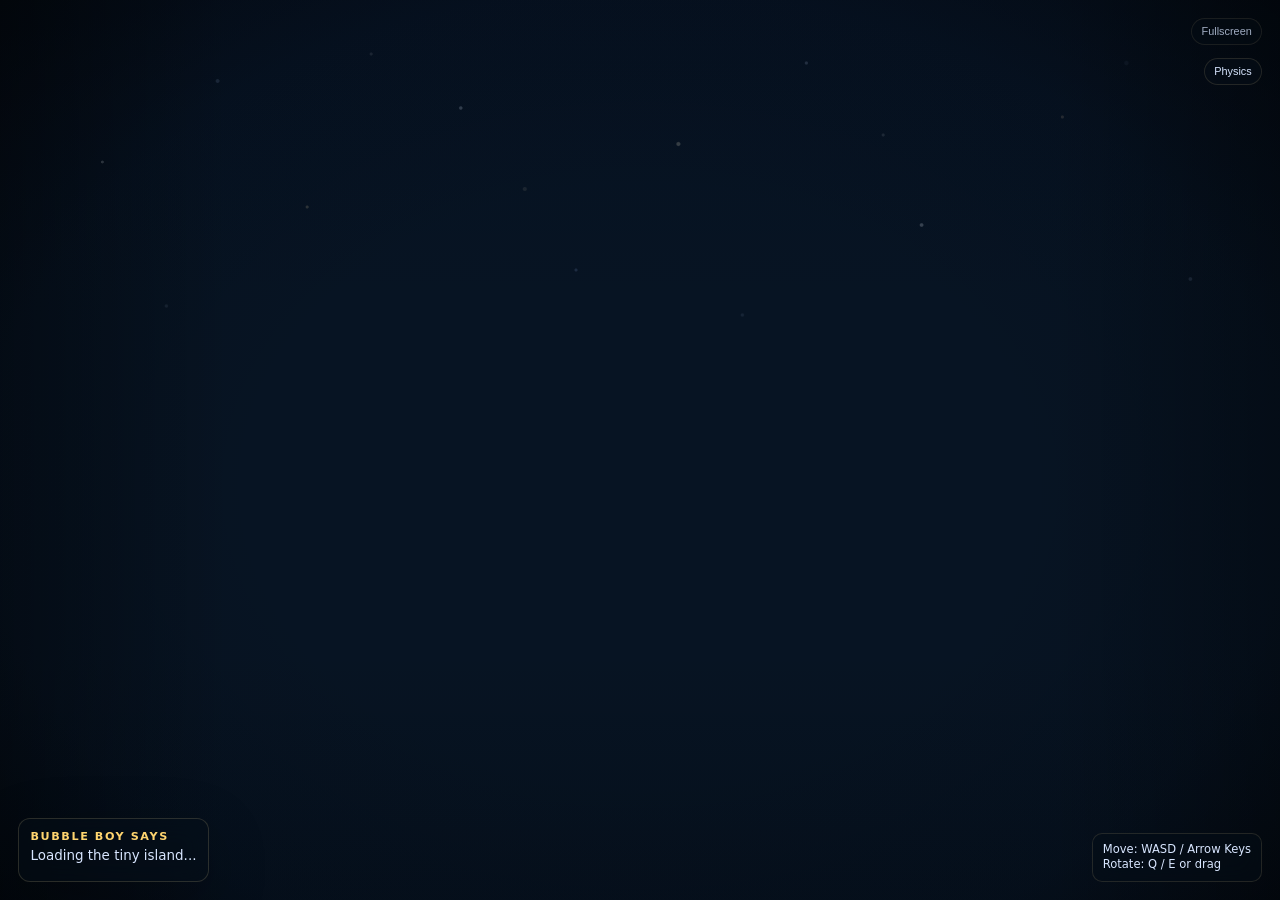
==== bubble/world/toybox.html @ 50653865 "Implement Tier 1 strict lighting system with sun/moon/fire model - Remove all non-essential light so" ====
<!doctype html>
<html lang="en">
  <head>
    <meta charset="utf-8" />
    <meta name="viewport" content="width=device-width, initial-scale=1" />
    <title>Bubble Boy Toybox</title>
    <style>
      :root {
        color-scheme: dark;
        font-family: Inter, ui-sans-serif, system-ui, -apple-system, BlinkMacSystemFont, "Segoe UI", sans-serif;
        background: #071423;
        color: #edf3ff;
      }

      * {
        box-sizing: border-box;
      }

      html,
      body {
        height: 100%;
        margin: 0;
        overflow: hidden;
        width: 100%;
      }

      body {
        background: #071423;
      }

      body::after {
        background:
          radial-gradient(ellipse at 50% 54%, transparent 0 42%, rgba(2, 8, 18, 0.18) 72%, rgba(0, 0, 0, 0.48) 100%),
          linear-gradient(to right, rgba(0, 0, 0, 0.38), transparent 18%, transparent 82%, rgba(0, 0, 0, 0.32)),
          linear-gradient(to bottom, rgba(4, 12, 28, 0.30), transparent 34%, transparent 72%, rgba(2, 5, 10, 0.28));
        content: "";
        inset: 0;
        pointer-events: none;
        position: absolute;
        z-index: 2;
      }

      .toybox-post-overlay {
        background: none;
        inset: 0;
        opacity: 0;
        pointer-events: none;
        position: absolute;
        z-index: 2;
      }

      canvas {
        display: block;
        height: 100vh;
        position: relative;
        touch-action: none;
        width: 100vw;
        z-index: 0;
      }

      .toybox-stars {
        animation: toybox-star-twinkle 7.4s ease-in-out infinite;
        background:
          radial-gradient(circle at 8% 18%, rgba(242, 248, 255, 0.78) 0 1px, transparent 1.8px),
          radial-gradient(circle at 17% 9%, rgba(174, 205, 255, 0.48) 0 1.4px, transparent 2.4px),
          radial-gradient(circle at 24% 23%, rgba(255, 229, 169, 0.46) 0 1px, transparent 2px),
          radial-gradient(circle at 36% 12%, rgba(221, 235, 255, 0.66) 0 1.2px, transparent 2.2px),
          radial-gradient(circle at 45% 30%, rgba(160, 190, 255, 0.38) 0 1px, transparent 2px),
          radial-gradient(circle at 53% 16%, rgba(255, 247, 212, 0.58) 0 1.4px, transparent 2.6px),
          radial-gradient(circle at 63% 7%, rgba(194, 216, 255, 0.54) 0 1px, transparent 2.1px),
          radial-gradient(circle at 72% 25%, rgba(235, 244, 255, 0.60) 0 1.2px, transparent 2.4px),
          radial-gradient(circle at 83% 13%, rgba(255, 219, 162, 0.46) 0 1px, transparent 2px),
          radial-gradient(circle at 93% 31%, rgba(183, 209, 255, 0.42) 0 1.3px, transparent 2.3px);
        inset: 0;
        mask-image: linear-gradient(to bottom, rgba(0, 0, 0, 0.95) 0%, rgba(0, 0, 0, 0.74) 46%, rgba(0, 0, 0, 0.18) 66%, transparent 78%);
        -webkit-mask-image: linear-gradient(to bottom, rgba(0, 0, 0, 0.95) 0%, rgba(0, 0, 0, 0.74) 46%, rgba(0, 0, 0, 0.18) 66%, transparent 78%);
        mix-blend-mode: screen;
        opacity: 0.46;
        pointer-events: none;
        position: absolute;
        z-index: 1;
      }

      .toybox-stars::after {
        animation: toybox-star-twinkle 5.8s ease-in-out infinite reverse;
        background:
          radial-gradient(circle at 13% 34%, rgba(207, 226, 255, 0.42) 0 1px, transparent 2.2px),
          radial-gradient(circle at 29% 6%, rgba(246, 250, 255, 0.54) 0 1px, transparent 2px),
          radial-gradient(circle at 41% 21%, rgba(255, 236, 192, 0.40) 0 1.4px, transparent 2.5px),
          radial-gradient(circle at 58% 35%, rgba(179, 206, 255, 0.36) 0 1px, transparent 2.2px),
          radial-gradient(circle at 69% 15%, rgba(236, 246, 255, 0.52) 0 1px, transparent 2px),
          radial-gradient(circle at 88% 7%, rgba(163, 194, 255, 0.36) 0 1.6px, transparent 2.8px);
        content: "";
        inset: 0;
        opacity: 0.62;
        position: absolute;
      }

      @keyframes toybox-star-twinkle {
        0%,
        100% {
          filter: brightness(0.86);
          opacity: 0.32;
        }

        48% {
          filter: brightness(1.18);
          opacity: 0.58;
        }
      }

      .toybox-hud {
        backdrop-filter: blur(14px);
        background: rgba(7, 15, 25, 0.42);
        border: 1px solid rgba(196, 178, 128, 0.20);
        border-radius: 12px;
        bottom: 18px;
        box-shadow: 0 18px 60px rgba(0, 0, 0, 0.24);
        color: #d8e6ff;
        font-size: 0.84rem;
        left: 18px;
        line-height: 1.34;
        max-width: min(310px, calc(100% - 36px));
        padding: 0.62rem 0.72rem;
        pointer-events: none;
        position: absolute;
        z-index: 3;
      }

      .toybox-hud strong {
        color: #ffd56f;
        display: block;
        font-size: 0.70rem;
        letter-spacing: 0.14em;
        margin-bottom: 0.22rem;
        text-transform: uppercase;
      }

      .toybox-meta {
        color: #7fbbef;
        font-size: 0.68rem;
        margin-top: 0.36rem;
        text-transform: uppercase;
      }

      .toybox-error {
        align-items: center;
        background:
          radial-gradient(circle at 30% 15%, rgba(255, 204, 102, 0.18), transparent 24rem),
          #050915;
        color: #edf3ff;
        display: none;
        inset: 0;
        justify-content: center;
        padding: 2rem;
        position: absolute;
        text-align: center;
        z-index: 4;
      }

      .toybox-error.is-visible {
        display: flex;
      }

      .toybox-fullscreen-toggle,
      .toybox-debug-toggle,
      .toybox-debug-panel {
        backdrop-filter: blur(12px);
        background: rgba(7, 15, 25, 0.50);
        border: 1px solid rgba(196, 178, 128, 0.16);
        color: #d8e6ff;
        position: absolute;
        right: 18px;
        z-index: 3;
      }

      .toybox-fullscreen-toggle {
        border-radius: 999px;
        cursor: pointer;
        font-size: 0.68rem;
        opacity: 0.74;
        padding: 0.40rem 0.58rem;
        top: 18px;
        transition:
          background 180ms ease,
          border-color 180ms ease,
          opacity 220ms ease;
      }

      .toybox-fullscreen-toggle:hover,
      .toybox-fullscreen-toggle:focus-visible,
      .is-toybox-active .toybox-fullscreen-toggle {
        background: rgba(10, 24, 40, 0.68);
        border-color: rgba(218, 201, 148, 0.28);
        opacity: 1;
      }

      .toybox-debug-toggle {
        border-radius: 999px;
        cursor: pointer;
        font-size: 0.68rem;
        padding: 0.40rem 0.58rem;
        top: 58px;
      }

      .toybox-debug-panel {
        border-radius: 10px;
        display: none;
        font-family: ui-monospace, SFMono-Regular, Menlo, Consolas, monospace;
        font-size: 0.68rem;
        line-height: 1.42;
        max-width: min(280px, calc(100% - 28px));
        padding: 0.58rem 0.68rem;
        pointer-events: none;
        top: 98px;
        white-space: pre-line;
      }

      .toybox-debug-panel.is-visible {
        display: block;
      }

      .toybox-controls {
        backdrop-filter: blur(12px);
        background: rgba(7, 15, 25, 0.42);
        border: 1px solid rgba(196, 178, 128, 0.16);
        border-radius: 10px;
        bottom: 18px;
        color: #d8e6ff;
        font-size: 0.72rem;
        line-height: 1.35;
        padding: 0.50rem 0.62rem;
        pointer-events: none;
        position: absolute;
        right: 18px;
        z-index: 3;
      }

      .is-toybox-fullscreen body::after {
        opacity: 0.72;
      }

      .is-toybox-fullscreen .toybox-post-overlay,
      .is-toybox-fullscreen .toybox-stars,
      .is-toybox-fullscreen .toybox-hud,
      .is-toybox-fullscreen .toybox-controls {
        opacity: 0.64;
      }

      .is-toybox-fullscreen .toybox-debug-toggle,
      .is-toybox-fullscreen .toybox-debug-panel {
        display: none;
      }

      .is-toybox-fullscreen:not(.is-toybox-active) .toybox-fullscreen-toggle {
        opacity: 0.16;
      }

      @media (max-width: 700px) {
        .toybox-hud {
          bottom: 12px;
          left: 12px;
          max-width: min(300px, calc(100% - 24px));
        }

        .toybox-controls {
          bottom: 12px;
          right: 12px;
        }

        .toybox-fullscreen-toggle,
        .toybox-debug-toggle,
        .toybox-debug-panel {
          right: 12px;
        }

        .toybox-fullscreen-toggle {
          top: 12px;
        }

        .toybox-debug-toggle {
          top: 52px;
        }

        .toybox-debug-panel {
          top: 92px;
        }
      }
    </style>
  </head>
  <body>
    <canvas id="toybox-canvas" aria-label="3D toybox world"></canvas>
    <div class="toybox-stars" aria-hidden="true"></div>
    <div class="toybox-hud" aria-live="polite">
      <strong>Bubble Boy says</strong>
      <div id="toybox-speech">Loading the tiny island...</div>
      <div class="toybox-meta" id="toybox-meta"></div>
    </div>
    <div class="toybox-error" id="toybox-error">
      <div>
        <h1>Toybox renderer unavailable</h1>
        <p>This browser could not start WebGL for Bubble Boy's island.</p>
      </div>
    </div>
    <button class="toybox-fullscreen-toggle" id="toybox-fullscreen-toggle" type="button" aria-pressed="false" title="Toggle fullscreen">
      Fullscreen
    </button>
    <button class="toybox-debug-toggle" id="toybox-debug-toggle" type="button" aria-pressed="false">
      Physics
    </button>
    <div class="toybox-debug-panel" id="toybox-debug-panel" aria-live="polite"></div>
    <div class="toybox-controls">Move: WASD / Arrow Keys<br />Rotate: Q / E or drag</div>

    <script id="toybox-state" type="application/json">__TOYBOX_STATE_JSON__</script>
    <script>
      (() => {
        const root = document.documentElement;
        const fullscreenButton = document.getElementById("toybox-fullscreen-toggle");
        let isFullscreen = false;
        let activityTimer = window.setTimeout(() => root.classList.remove("is-toybox-active"), 2200);

        const getFullscreenElement = () => document.fullscreenElement || document.webkitFullscreenElement;
        const isDocumentFullscreen = () => Boolean(getFullscreenElement() || document.webkitIsFullScreen);

        const settleFullscreenRequest = (request) => {
          if (request && typeof request.catch === "function") {
            request.catch(syncFullscreenState);
          }
        };

        const syncFullscreenState = () => {
          isFullscreen = isDocumentFullscreen();
          root.classList.toggle("is-toybox-fullscreen", isFullscreen);
          fullscreenButton.textContent = isFullscreen ? "Exit" : "Fullscreen";
          fullscreenButton.setAttribute("aria-pressed", String(isFullscreen));
          fullscreenButton.title = isFullscreen ? "Exit fullscreen" : "Enter fullscreen";
          markUserActive();
        };

        const enterFullscreen = () => {
          const requestFullscreen = root.requestFullscreen || root.webkitRequestFullscreen || root.webkitRequestFullScreen;
          if (requestFullscreen) {
            settleFullscreenRequest(requestFullscreen.call(root));
          }
        };

        const exitFullscreen = () => {
          const exitFullscreenRequest = document.exitFullscreen || document.webkitExitFullscreen || document.webkitCancelFullScreen;
          if (exitFullscreenRequest) {
            settleFullscreenRequest(exitFullscreenRequest.call(document));
          }
        };

        const toggleFullscreen = () => {
          if (isFullscreen) {
            exitFullscreen();
          } else {
            enterFullscreen();
          }
        };

        const isEditableTarget = (target) => {
          if (!(target instanceof HTMLElement)) {
            return false;
          }

          return target.isContentEditable || ["INPUT", "SELECT", "TEXTAREA"].includes(target.tagName);
        };

        function markUserActive() {
          root.classList.add("is-toybox-active");
          window.clearTimeout(activityTimer);
          activityTimer = window.setTimeout(() => root.classList.remove("is-toybox-active"), 2200);
        }

        fullscreenButton.addEventListener("click", toggleFullscreen);
        document.addEventListener("fullscreenchange", syncFullscreenState);
        document.addEventListener("webkitfullscreenchange", syncFullscreenState);
        document.addEventListener("mousemove", markUserActive, { passive: true });
        document.addEventListener("pointerdown", markUserActive, { passive: true });
        document.addEventListener("keydown", (event) => {
          markUserActive();

          if (event.key.toLowerCase() !== "f" || event.repeat || event.ctrlKey || event.metaKey || event.altKey || isEditableTarget(event.target)) {
            return;
          }

          toggleFullscreen();
        });

        syncFullscreenState();
      })();
    </script>
    <script type="module" src="/static/toybox/main.js"></script>
  </body>
</html>
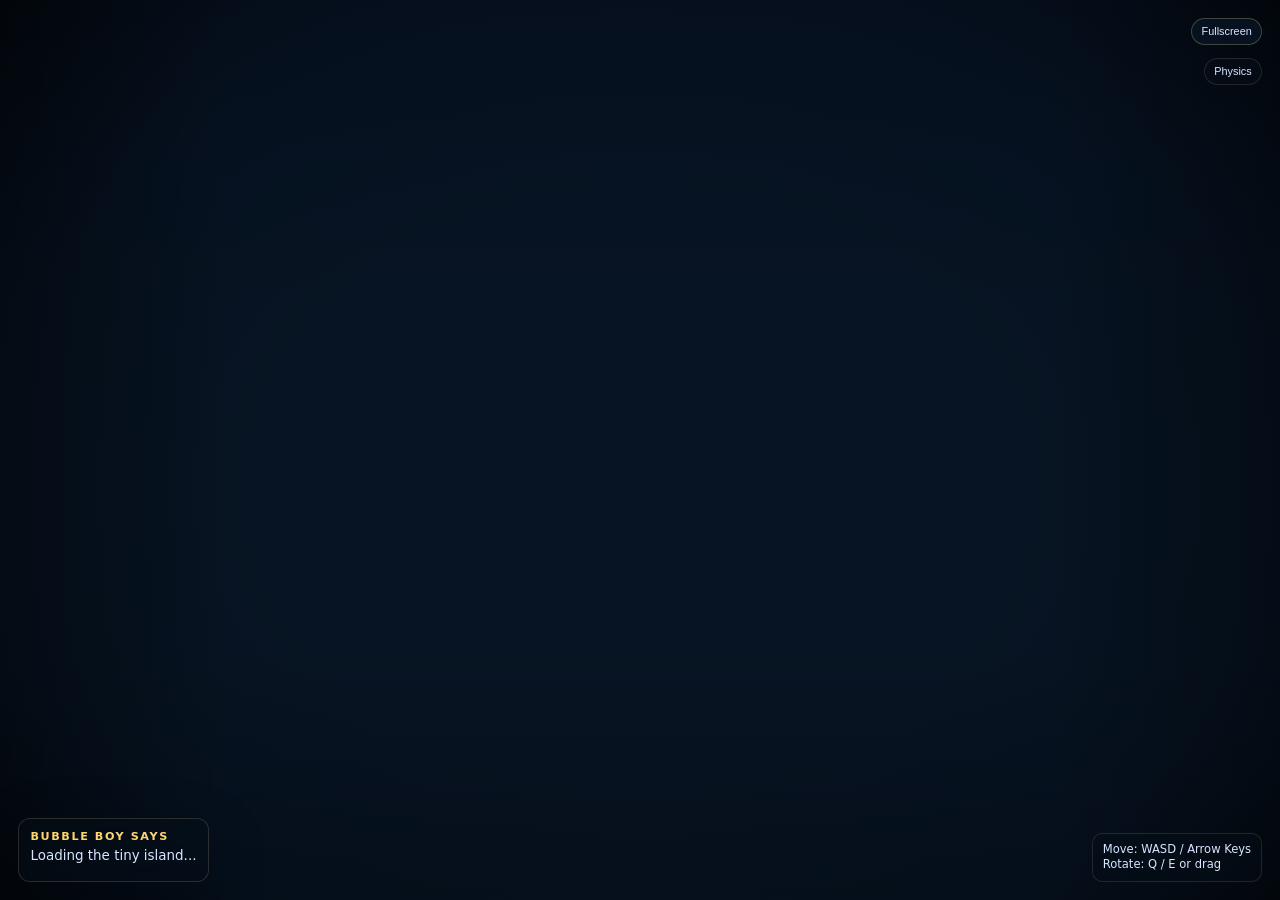
==== commit 19fb42fb: "Stabilize rendering system: fullscreen fix, visual bug audit, lighting enforcement - Fix fullscreen " ====
--- a/bubble/world/toybox.html
+++ b/bubble/world/toybox.html
@@ -28,7 +28,23 @@
         background: #071423;
       }
 
-      body::after {
+      .toybox-shell {
+        background: #071423;
+        height: 100dvh;
+        inset: 0;
+        min-height: 100vh;
+        overflow: hidden;
+        position: fixed;
+        width: 100vw;
+      }
+
+      .toybox-shell:fullscreen,
+      .toybox-shell:-webkit-full-screen {
+        height: 100vh;
+        width: 100vw;
+      }
+
+      .toybox-shell::after {
         background:
           radial-gradient(ellipse at 50% 54%, transparent 0 42%, rgba(2, 8, 18, 0.18) 72%, rgba(0, 0, 0, 0.48) 100%),
           linear-gradient(to right, rgba(0, 0, 0, 0.38), transparent 18%, transparent 82%, rgba(0, 0, 0, 0.32)),
@@ -51,62 +67,12 @@
 
       canvas {
         display: block;
-        height: 100vh;
-        position: relative;
+        height: 100%;
+        inset: 0;
+        position: absolute;
         touch-action: none;
-        width: 100vw;
+        width: 100%;
         z-index: 0;
-      }
-
-      .toybox-stars {
-        animation: toybox-star-twinkle 7.4s ease-in-out infinite;
-        background:
-          radial-gradient(circle at 8% 18%, rgba(242, 248, 255, 0.78) 0 1px, transparent 1.8px),
-          radial-gradient(circle at 17% 9%, rgba(174, 205, 255, 0.48) 0 1.4px, transparent 2.4px),
-          radial-gradient(circle at 24% 23%, rgba(255, 229, 169, 0.46) 0 1px, transparent 2px),
-          radial-gradient(circle at 36% 12%, rgba(221, 235, 255, 0.66) 0 1.2px, transparent 2.2px),
-          radial-gradient(circle at 45% 30%, rgba(160, 190, 255, 0.38) 0 1px, transparent 2px),
-          radial-gradient(circle at 53% 16%, rgba(255, 247, 212, 0.58) 0 1.4px, transparent 2.6px),
-          radial-gradient(circle at 63% 7%, rgba(194, 216, 255, 0.54) 0 1px, transparent 2.1px),
-          radial-gradient(circle at 72% 25%, rgba(235, 244, 255, 0.60) 0 1.2px, transparent 2.4px),
-          radial-gradient(circle at 83% 13%, rgba(255, 219, 162, 0.46) 0 1px, transparent 2px),
-          radial-gradient(circle at 93% 31%, rgba(183, 209, 255, 0.42) 0 1.3px, transparent 2.3px);
-        inset: 0;
-        mask-image: linear-gradient(to bottom, rgba(0, 0, 0, 0.95) 0%, rgba(0, 0, 0, 0.74) 46%, rgba(0, 0, 0, 0.18) 66%, transparent 78%);
-        -webkit-mask-image: linear-gradient(to bottom, rgba(0, 0, 0, 0.95) 0%, rgba(0, 0, 0, 0.74) 46%, rgba(0, 0, 0, 0.18) 66%, transparent 78%);
-        mix-blend-mode: screen;
-        opacity: 0.46;
-        pointer-events: none;
-        position: absolute;
-        z-index: 1;
-      }
-
-      .toybox-stars::after {
-        animation: toybox-star-twinkle 5.8s ease-in-out infinite reverse;
-        background:
-          radial-gradient(circle at 13% 34%, rgba(207, 226, 255, 0.42) 0 1px, transparent 2.2px),
-          radial-gradient(circle at 29% 6%, rgba(246, 250, 255, 0.54) 0 1px, transparent 2px),
-          radial-gradient(circle at 41% 21%, rgba(255, 236, 192, 0.40) 0 1.4px, transparent 2.5px),
-          radial-gradient(circle at 58% 35%, rgba(179, 206, 255, 0.36) 0 1px, transparent 2.2px),
-          radial-gradient(circle at 69% 15%, rgba(236, 246, 255, 0.52) 0 1px, transparent 2px),
-          radial-gradient(circle at 88% 7%, rgba(163, 194, 255, 0.36) 0 1.6px, transparent 2.8px);
-        content: "";
-        inset: 0;
-        opacity: 0.62;
-        position: absolute;
-      }
-
-      @keyframes toybox-star-twinkle {
-        0%,
-        100% {
-          filter: brightness(0.86);
-          opacity: 0.32;
-        }
-
-        48% {
-          filter: brightness(1.18);
-          opacity: 0.58;
-        }
       }
 
       .toybox-hud {
@@ -236,12 +202,11 @@
         z-index: 3;
       }
 
-      .is-toybox-fullscreen body::after {
+      .is-toybox-fullscreen .toybox-shell::after {
         opacity: 0.72;
       }
 
       .is-toybox-fullscreen .toybox-post-overlay,
-      .is-toybox-fullscreen .toybox-stars,
       .is-toybox-fullscreen .toybox-hud,
       .is-toybox-fullscreen .toybox-controls {
         opacity: 0.64;
@@ -289,63 +254,99 @@
     </style>
   </head>
   <body>
-    <canvas id="toybox-canvas" aria-label="3D toybox world"></canvas>
-    <div class="toybox-stars" aria-hidden="true"></div>
-    <div class="toybox-hud" aria-live="polite">
-      <strong>Bubble Boy says</strong>
-      <div id="toybox-speech">Loading the tiny island...</div>
-      <div class="toybox-meta" id="toybox-meta"></div>
+    <div class="toybox-shell" id="toybox-shell">
+      <canvas id="toybox-canvas" aria-label="3D toybox world"></canvas>
+      <div class="toybox-hud" aria-live="polite">
+        <strong>Bubble Boy says</strong>
+        <div id="toybox-speech">Loading the tiny island...</div>
+        <div class="toybox-meta" id="toybox-meta"></div>
+      </div>
+      <div class="toybox-error" id="toybox-error">
+        <div>
+          <h1>Toybox renderer unavailable</h1>
+          <p>This browser could not start WebGL for Bubble Boy's island.</p>
+        </div>
+      </div>
+      <button class="toybox-fullscreen-toggle" id="toybox-fullscreen-toggle" type="button" aria-pressed="false" title="Toggle fullscreen">
+        Fullscreen
+      </button>
+      <button class="toybox-debug-toggle" id="toybox-debug-toggle" type="button" aria-pressed="false">
+        Physics
+      </button>
+      <div class="toybox-debug-panel" id="toybox-debug-panel" aria-live="polite"></div>
+      <div class="toybox-controls">Move: WASD / Arrow Keys<br />Rotate: Q / E or drag</div>
     </div>
-    <div class="toybox-error" id="toybox-error">
-      <div>
-        <h1>Toybox renderer unavailable</h1>
-        <p>This browser could not start WebGL for Bubble Boy's island.</p>
-      </div>
-    </div>
-    <button class="toybox-fullscreen-toggle" id="toybox-fullscreen-toggle" type="button" aria-pressed="false" title="Toggle fullscreen">
-      Fullscreen
-    </button>
-    <button class="toybox-debug-toggle" id="toybox-debug-toggle" type="button" aria-pressed="false">
-      Physics
-    </button>
-    <div class="toybox-debug-panel" id="toybox-debug-panel" aria-live="polite"></div>
-    <div class="toybox-controls">Move: WASD / Arrow Keys<br />Rotate: Q / E or drag</div>
 
     <script id="toybox-state" type="application/json">__TOYBOX_STATE_JSON__</script>
     <script>
       (() => {
         const root = document.documentElement;
+        const fullscreenRoot = document.getElementById("toybox-shell");
         const fullscreenButton = document.getElementById("toybox-fullscreen-toggle");
         let isFullscreen = false;
+        let isFallbackFullscreen = false;
         let activityTimer = window.setTimeout(() => root.classList.remove("is-toybox-active"), 2200);
 
-        const getFullscreenElement = () => document.fullscreenElement || document.webkitFullscreenElement;
-        const isDocumentFullscreen = () => Boolean(getFullscreenElement() || document.webkitIsFullScreen);
+        const getFullscreenElement = () => document.fullscreenElement || document.webkitFullscreenElement || document.msFullscreenElement;
+        const isDocumentFullscreen = () => Boolean(getFullscreenElement() || document.webkitIsFullScreen || isFallbackFullscreen);
+
+        const requestViewportSync = () => {
+          const dispatchResize = () => {
+            window.dispatchEvent(new Event("toyboxresize"));
+            if (typeof window.__toyboxResize === "function") {
+              window.__toyboxResize();
+            }
+          };
+          dispatchResize();
+          window.requestAnimationFrame(dispatchResize);
+          window.setTimeout(dispatchResize, 120);
+        };
 
         const settleFullscreenRequest = (request) => {
           if (request && typeof request.catch === "function") {
-            request.catch(syncFullscreenState);
-          }
+            request.then(syncFullscreenState).catch(syncFullscreenState);
+            return;
+          }
+          requestViewportSync();
         };
 
         const syncFullscreenState = () => {
           isFullscreen = isDocumentFullscreen();
           root.classList.toggle("is-toybox-fullscreen", isFullscreen);
+          fullscreenRoot.classList.toggle("is-toybox-fullscreen-fallback", isFallbackFullscreen);
           fullscreenButton.textContent = isFullscreen ? "Exit" : "Fullscreen";
           fullscreenButton.setAttribute("aria-pressed", String(isFullscreen));
           fullscreenButton.title = isFullscreen ? "Exit fullscreen" : "Enter fullscreen";
           markUserActive();
+          requestViewportSync();
         };
 
         const enterFullscreen = () => {
-          const requestFullscreen = root.requestFullscreen || root.webkitRequestFullscreen || root.webkitRequestFullScreen;
+          const requestFullscreen =
+            fullscreenRoot.requestFullscreen ||
+            fullscreenRoot.webkitRequestFullscreen ||
+            fullscreenRoot.webkitRequestFullScreen ||
+            fullscreenRoot.msRequestFullscreen;
           if (requestFullscreen) {
-            settleFullscreenRequest(requestFullscreen.call(root));
-          }
+            settleFullscreenRequest(requestFullscreen.call(fullscreenRoot));
+            return;
+          }
+          isFallbackFullscreen = true;
+          syncFullscreenState();
         };
 
         const exitFullscreen = () => {
-          const exitFullscreenRequest = document.exitFullscreen || document.webkitExitFullscreen || document.webkitCancelFullScreen;
+          if (isFallbackFullscreen) {
+            isFallbackFullscreen = false;
+            syncFullscreenState();
+            return;
+          }
+
+          const exitFullscreenRequest =
+            document.exitFullscreen ||
+            document.webkitExitFullscreen ||
+            document.webkitCancelFullScreen ||
+            document.msExitFullscreen;
           if (exitFullscreenRequest) {
             settleFullscreenRequest(exitFullscreenRequest.call(document));
           }
@@ -376,15 +377,22 @@
         fullscreenButton.addEventListener("click", toggleFullscreen);
         document.addEventListener("fullscreenchange", syncFullscreenState);
         document.addEventListener("webkitfullscreenchange", syncFullscreenState);
+        document.addEventListener("MSFullscreenChange", syncFullscreenState);
         document.addEventListener("mousemove", markUserActive, { passive: true });
         document.addEventListener("pointerdown", markUserActive, { passive: true });
         document.addEventListener("keydown", (event) => {
           markUserActive();
 
+          if (event.key === "Escape" && isFallbackFullscreen) {
+            exitFullscreen();
+            return;
+          }
+
           if (event.key.toLowerCase() !== "f" || event.repeat || event.ctrlKey || event.metaKey || event.altKey || isEditableTarget(event.target)) {
             return;
           }
 
+          event.preventDefault();
           toggleFullscreen();
         });
 
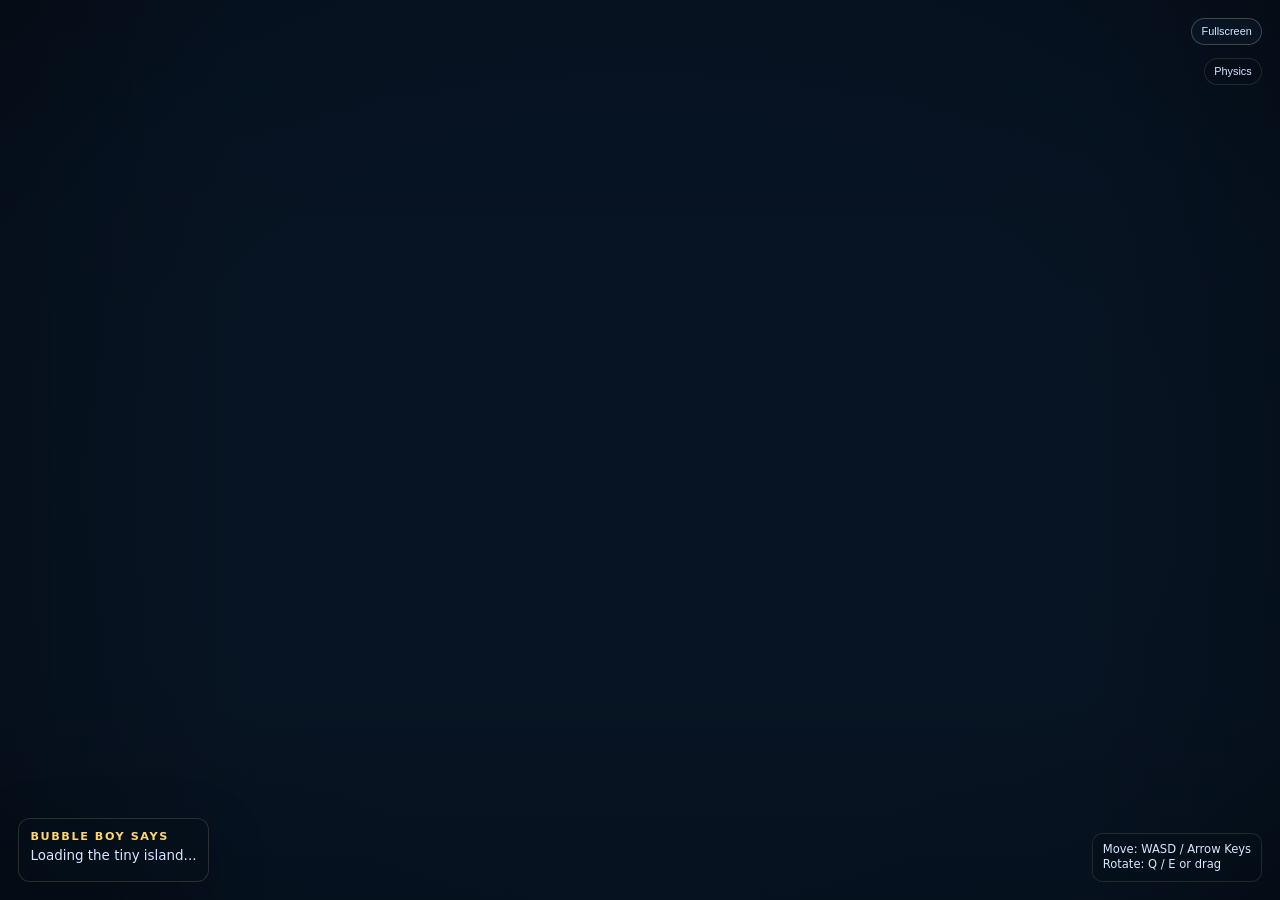
==== commit 3217cfaf: "updated visuals" ====
--- a/bubble/world/toybox.html
+++ b/bubble/world/toybox.html
@@ -46,9 +46,9 @@
 
       .toybox-shell::after {
         background:
-          radial-gradient(ellipse at 50% 54%, transparent 0 42%, rgba(2, 8, 18, 0.18) 72%, rgba(0, 0, 0, 0.48) 100%),
-          linear-gradient(to right, rgba(0, 0, 0, 0.38), transparent 18%, transparent 82%, rgba(0, 0, 0, 0.32)),
-          linear-gradient(to bottom, rgba(4, 12, 28, 0.30), transparent 34%, transparent 72%, rgba(2, 5, 10, 0.28));
+          radial-gradient(ellipse at 50% 54%, transparent 0 48%, rgba(2, 8, 18, 0.10) 76%, rgba(0, 0, 0, 0.26) 100%),
+          linear-gradient(to right, rgba(0, 0, 0, 0.16), transparent 20%, transparent 84%, rgba(0, 0, 0, 0.14)),
+          linear-gradient(to bottom, rgba(4, 12, 28, 0.16), transparent 38%, transparent 76%, rgba(2, 5, 10, 0.16));
         content: "";
         inset: 0;
         pointer-events: none;
@@ -304,7 +304,11 @@
 
         const settleFullscreenRequest = (request) => {
           if (request && typeof request.catch === "function") {
-            request.then(syncFullscreenState).catch(syncFullscreenState);
+            request.then(syncFullscreenState).catch((err) => {
+              console.warn("[Fullscreen failed]", err);
+              isFallbackFullscreen = true;
+              syncFullscreenState();
+            });
             return;
           }
           requestViewportSync();
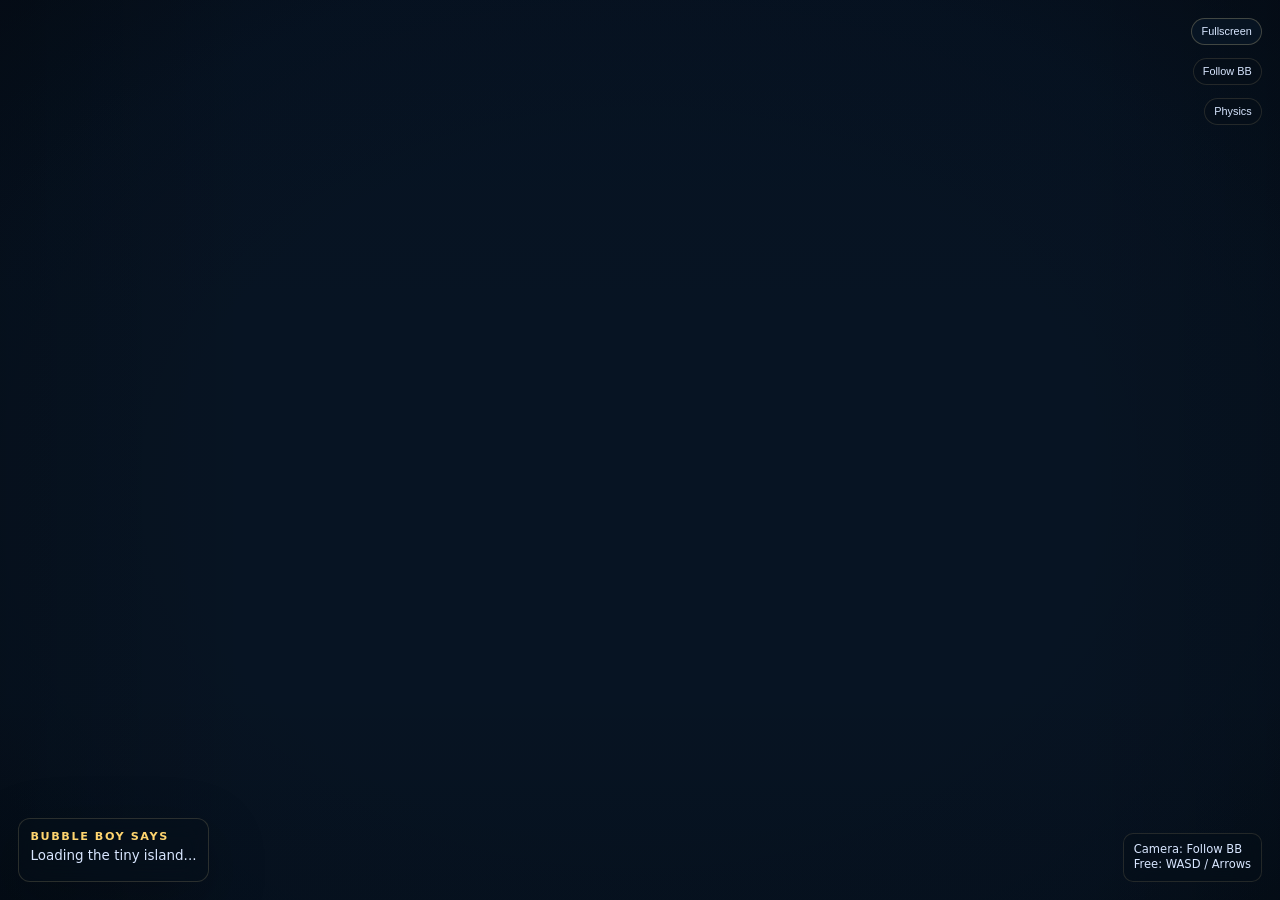
==== commit e83a13ab: "optimization pass" ====
--- a/bubble/world/toybox.html
+++ b/bubble/world/toybox.html
@@ -129,6 +129,7 @@
       }
 
       .toybox-fullscreen-toggle,
+      .toybox-camera-toggle,
       .toybox-debug-toggle,
       .toybox-debug-panel {
         backdrop-filter: blur(12px);
@@ -161,12 +162,24 @@
         opacity: 1;
       }
 
+      .toybox-camera-toggle {
+        border-radius: 999px;
+        cursor: pointer;
+        font-size: 0.68rem;
+        padding: 0.40rem 0.58rem;
+        top: 58px;
+      }
+
+      .toybox-camera-toggle[aria-pressed="false"] {
+        opacity: 0.78;
+      }
+
       .toybox-debug-toggle {
         border-radius: 999px;
         cursor: pointer;
         font-size: 0.68rem;
         padding: 0.40rem 0.58rem;
-        top: 58px;
+        top: 98px;
       }
 
       .toybox-debug-panel {
@@ -178,7 +191,7 @@
         max-width: min(280px, calc(100% - 28px));
         padding: 0.58rem 0.68rem;
         pointer-events: none;
-        top: 98px;
+        top: 138px;
         white-space: pre-line;
       }
 
@@ -213,6 +226,7 @@
       }
 
       .is-toybox-fullscreen .toybox-debug-toggle,
+      .is-toybox-fullscreen .toybox-camera-toggle,
       .is-toybox-fullscreen .toybox-debug-panel {
         display: none;
       }
@@ -234,6 +248,7 @@
         }
 
         .toybox-fullscreen-toggle,
+        .toybox-camera-toggle,
         .toybox-debug-toggle,
         .toybox-debug-panel {
           right: 12px;
@@ -244,11 +259,15 @@
         }
 
         .toybox-debug-toggle {
+          top: 92px;
+        }
+
+        .toybox-camera-toggle {
           top: 52px;
         }
 
         .toybox-debug-panel {
-          top: 92px;
+          top: 132px;
         }
       }
     </style>
@@ -270,11 +289,14 @@
       <button class="toybox-fullscreen-toggle" id="toybox-fullscreen-toggle" type="button" aria-pressed="false" title="Toggle fullscreen">
         Fullscreen
       </button>
+      <button class="toybox-camera-toggle" id="toybox-camera-toggle" type="button" aria-pressed="true" title="Toggle Bubble Boy follow camera">
+        Follow BB
+      </button>
       <button class="toybox-debug-toggle" id="toybox-debug-toggle" type="button" aria-pressed="false">
         Physics
       </button>
       <div class="toybox-debug-panel" id="toybox-debug-panel" aria-live="polite"></div>
-      <div class="toybox-controls">Move: WASD / Arrow Keys<br />Rotate: Q / E or drag</div>
+      <div class="toybox-controls" id="toybox-controls-hint">Camera: Follow BB<br />Free: WASD / Arrows</div>
     </div>
 
     <script id="toybox-state" type="application/json">__TOYBOX_STATE_JSON__</script>
@@ -403,6 +425,14 @@
         syncFullscreenState();
       })();
     </script>
+    <script type="importmap">
+      {
+        "imports": {
+          "three": "/static/vendor/three/three.module.js",
+          "three/addons/": "/static/vendor/three/addons/"
+        }
+      }
+    </script>
     <script type="module" src="/static/toybox/main.js"></script>
   </body>
 </html>
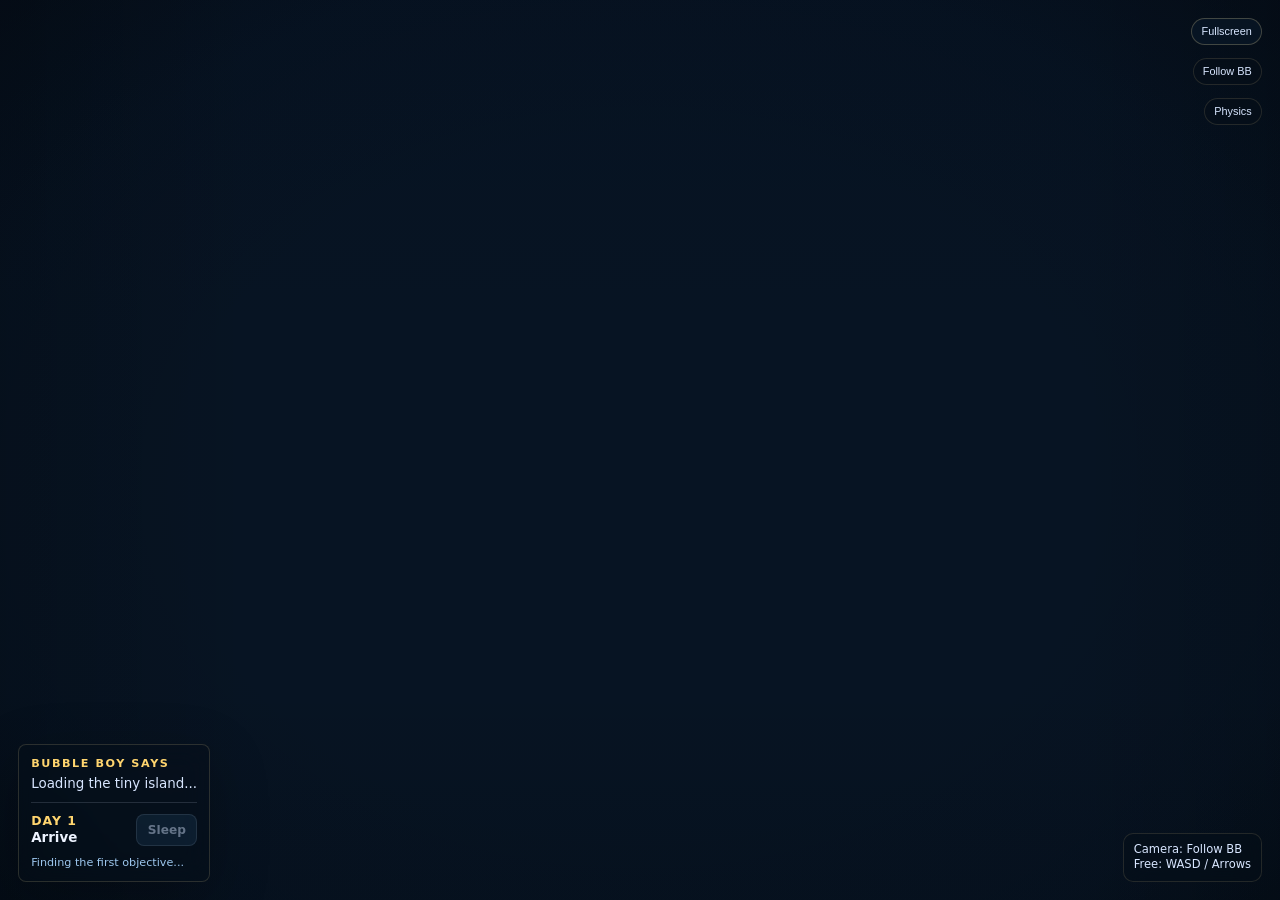
==== commit e73c860f: "added updates to have him be smoother" ====
--- a/bubble/world/toybox.html
+++ b/bubble/world/toybox.html
@@ -79,15 +79,15 @@
         backdrop-filter: blur(14px);
         background: rgba(7, 15, 25, 0.42);
         border: 1px solid rgba(196, 178, 128, 0.20);
-        border-radius: 12px;
+        border-radius: 8px;
         bottom: 18px;
         box-shadow: 0 18px 60px rgba(0, 0, 0, 0.24);
         color: #d8e6ff;
         font-size: 0.84rem;
         left: 18px;
         line-height: 1.34;
-        max-width: min(310px, calc(100% - 36px));
-        padding: 0.62rem 0.72rem;
+        max-width: min(360px, calc(100% - 36px));
+        padding: 0.70rem 0.76rem;
         pointer-events: none;
         position: absolute;
         z-index: 3;
@@ -107,6 +107,73 @@
         font-size: 0.68rem;
         margin-top: 0.36rem;
         text-transform: uppercase;
+      }
+
+      .toybox-life-hud {
+        border-top: 1px solid rgba(216, 230, 255, 0.14);
+        display: grid;
+        gap: 0.46rem;
+        margin-top: 0.62rem;
+        padding-top: 0.58rem;
+      }
+
+      .toybox-life-row {
+        align-items: center;
+        display: flex;
+        gap: 0.58rem;
+        justify-content: space-between;
+      }
+
+      .toybox-day {
+        color: #ffd56f;
+        font-size: 0.78rem;
+        font-weight: 700;
+        letter-spacing: 0.08em;
+        text-transform: uppercase;
+      }
+
+      .toybox-objective {
+        color: #edf3ff;
+        font-size: 0.84rem;
+        font-weight: 650;
+      }
+
+      .toybox-objective-status {
+        color: #9dc7ee;
+        font-size: 0.70rem;
+      }
+
+      .toybox-sleep-button {
+        background: rgba(18, 42, 62, 0.78);
+        border: 1px solid rgba(255, 213, 111, 0.34);
+        border-radius: 8px;
+        color: #fff4cd;
+        cursor: pointer;
+        flex: 0 0 auto;
+        font: inherit;
+        font-size: 0.76rem;
+        font-weight: 700;
+        min-height: 2rem;
+        padding: 0.42rem 0.64rem;
+        pointer-events: auto;
+        transition:
+          background 160ms ease,
+          border-color 160ms ease,
+          color 160ms ease,
+          opacity 160ms ease;
+      }
+
+      .toybox-sleep-button:hover:not(:disabled),
+      .toybox-sleep-button:focus-visible:not(:disabled) {
+        background: rgba(35, 71, 92, 0.92);
+        border-color: rgba(255, 213, 111, 0.62);
+      }
+
+      .toybox-sleep-button:disabled {
+        border-color: rgba(216, 230, 255, 0.14);
+        color: rgba(216, 230, 255, 0.58);
+        cursor: default;
+        opacity: 0.76;
       }
 
       .toybox-error {
@@ -222,11 +289,10 @@
       .is-toybox-fullscreen .toybox-post-overlay,
       .is-toybox-fullscreen .toybox-hud,
       .is-toybox-fullscreen .toybox-controls {
-        opacity: 0.64;
+        opacity: 0.78;
       }
 
       .is-toybox-fullscreen .toybox-debug-toggle,
-      .is-toybox-fullscreen .toybox-camera-toggle,
       .is-toybox-fullscreen .toybox-debug-panel {
         display: none;
       }
@@ -279,6 +345,16 @@
         <strong>Bubble Boy says</strong>
         <div id="toybox-speech">Loading the tiny island...</div>
         <div class="toybox-meta" id="toybox-meta"></div>
+        <div class="toybox-life-hud" aria-label="Day and objective">
+          <div class="toybox-life-row">
+            <div>
+              <div class="toybox-day" id="toybox-day">Day 1</div>
+              <div class="toybox-objective" id="toybox-objective">Arrive</div>
+            </div>
+            <button class="toybox-sleep-button" id="toybox-sleep-button" type="button" disabled>Sleep</button>
+          </div>
+          <div class="toybox-objective-status" id="toybox-objective-status">Finding the first objective...</div>
+        </div>
       </div>
       <div class="toybox-error" id="toybox-error">
         <div>
